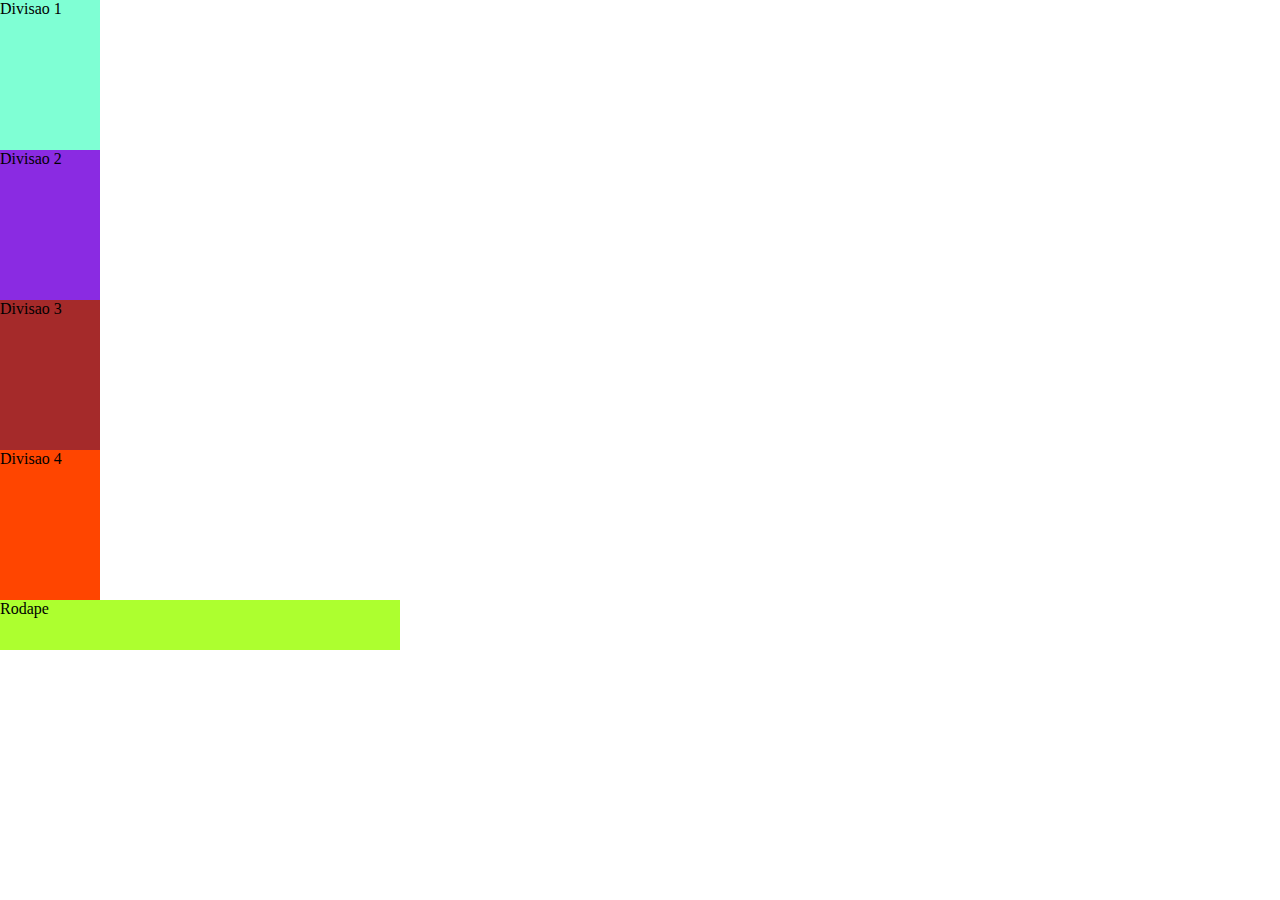
==== exemplo-div2.html @ 64cd3127 "outro exemplo de div" ====
<!DOCTYPE html>
<html lang="en">

<head>
    <meta charset="UTF-8">
    <meta name="viewport" content="width=device-width, initial-scale=1.0">
    <meta http-equiv="X-UA-Compatible" content="ie=edge">
    <title>Exemplo DIV 2</title>

    <style>
        * {
            margin: 0;
            padding: 0;
        }

        #d1,
        #d2,
        #d3,
        #d4 {
            width: 100px;
            height: 150px;
        }

        #rodape {

            background-color: greenyellow;
            width: 400px;
            height: 50px;
        }

        #d1 {
            background-color: aquamarine;
        }

        #d2 {
            background-color: blueviolet;
        }

        #d3 {
            background-color: brown;
        }

        #d4 {
            background-color: orangered;
        }
    </style>



</head>

<body>
    <div id="container">

        <div id="d1">Divisao 1</div>
        <div id="d2">Divisao 2</div>
        <div id="d3">Divisao 3</div>
        <div id="d4">Divisao 4</div>

    </div>

    <div id="rodape">Rodape</div>

</body>

</html>
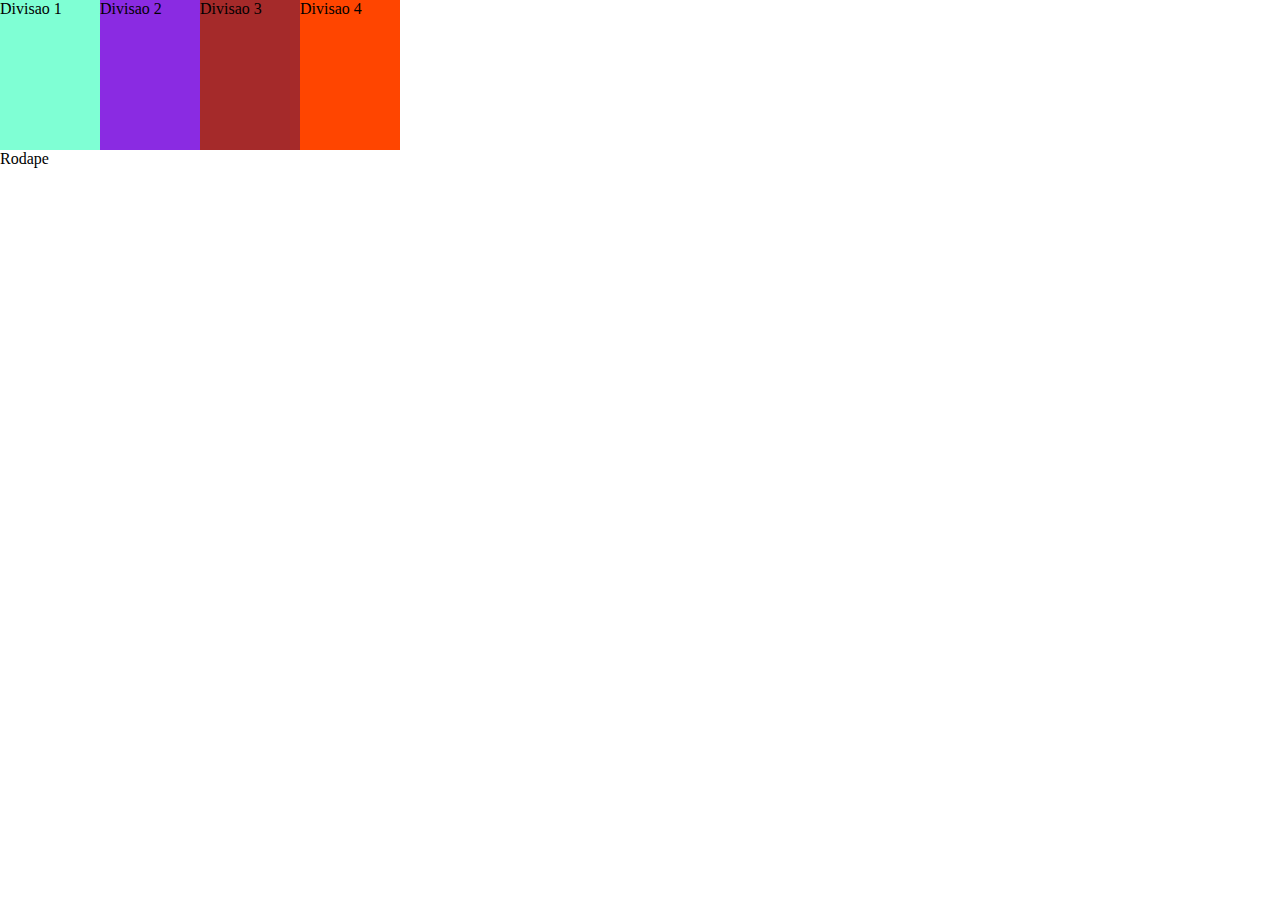
==== commit 1bb31aa4: "float leaft" ====
--- a/exemplo-div2.html
+++ b/exemplo-div2.html
@@ -19,6 +19,7 @@
         #d4 {
             width: 100px;
             height: 150px;
+            float: left;
         }
 
         #rodape {
@@ -30,18 +31,22 @@
 
         #d1 {
             background-color: aquamarine;
+            
         }
 
         #d2 {
             background-color: blueviolet;
+            
         }
 
         #d3 {
             background-color: brown;
+            
         }
 
         #d4 {
             background-color: orangered;
+            
         }
     </style>
 
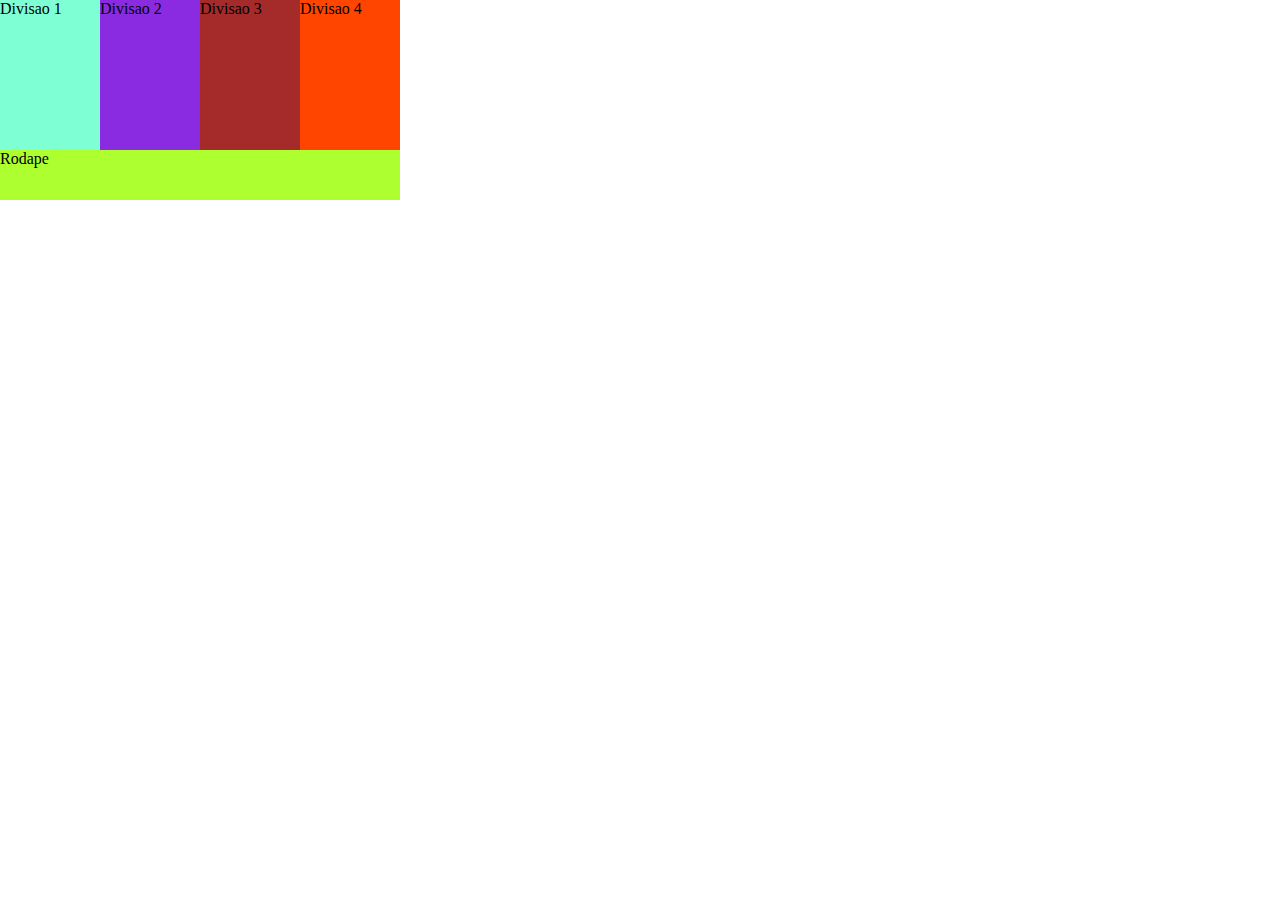
==== commit b95d792d: "criação do container" ====
--- a/exemplo-div2.html
+++ b/exemplo-div2.html
@@ -31,22 +31,26 @@
 
         #d1 {
             background-color: aquamarine;
-            
+
         }
 
         #d2 {
             background-color: blueviolet;
-            
+
         }
 
         #d3 {
             background-color: brown;
-            
+
         }
 
         #d4 {
             background-color: orangered;
-            
+
+        }
+
+        #container {
+            height: 150px;
         }
     </style>
 
